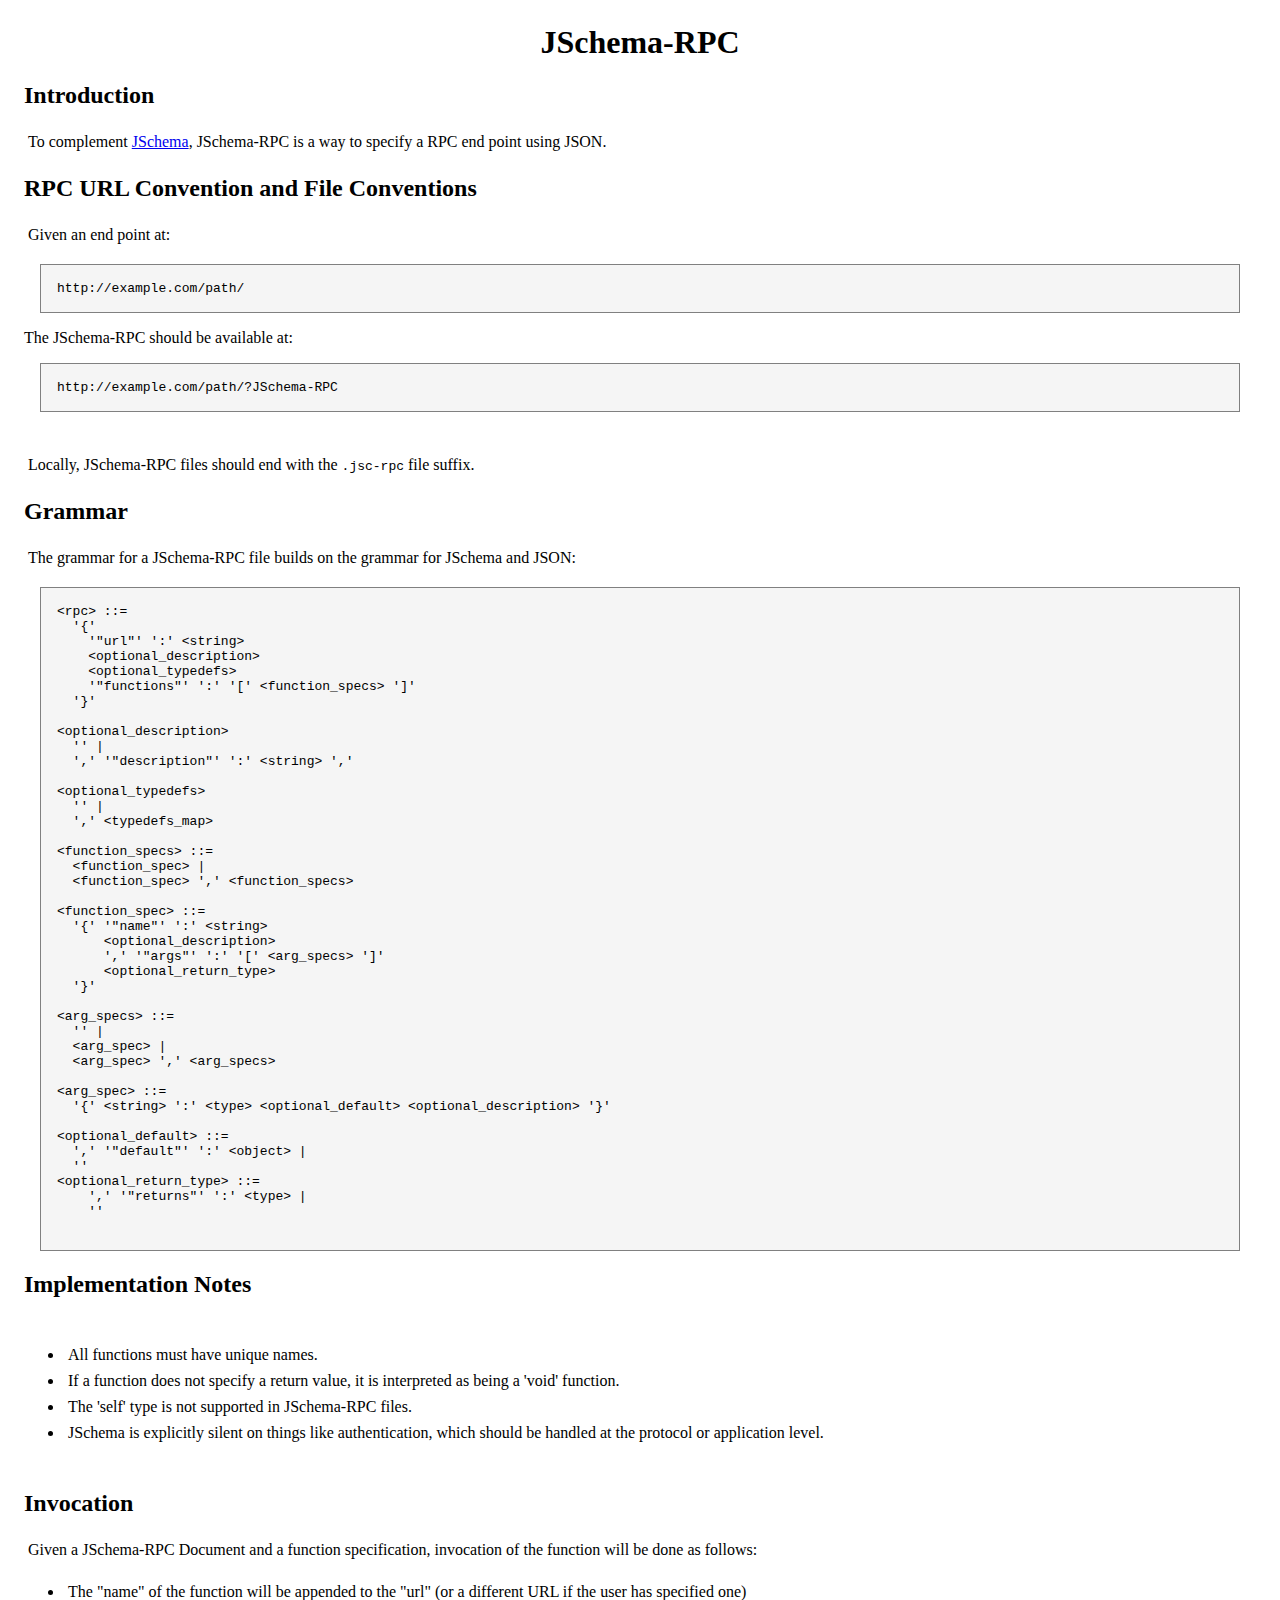
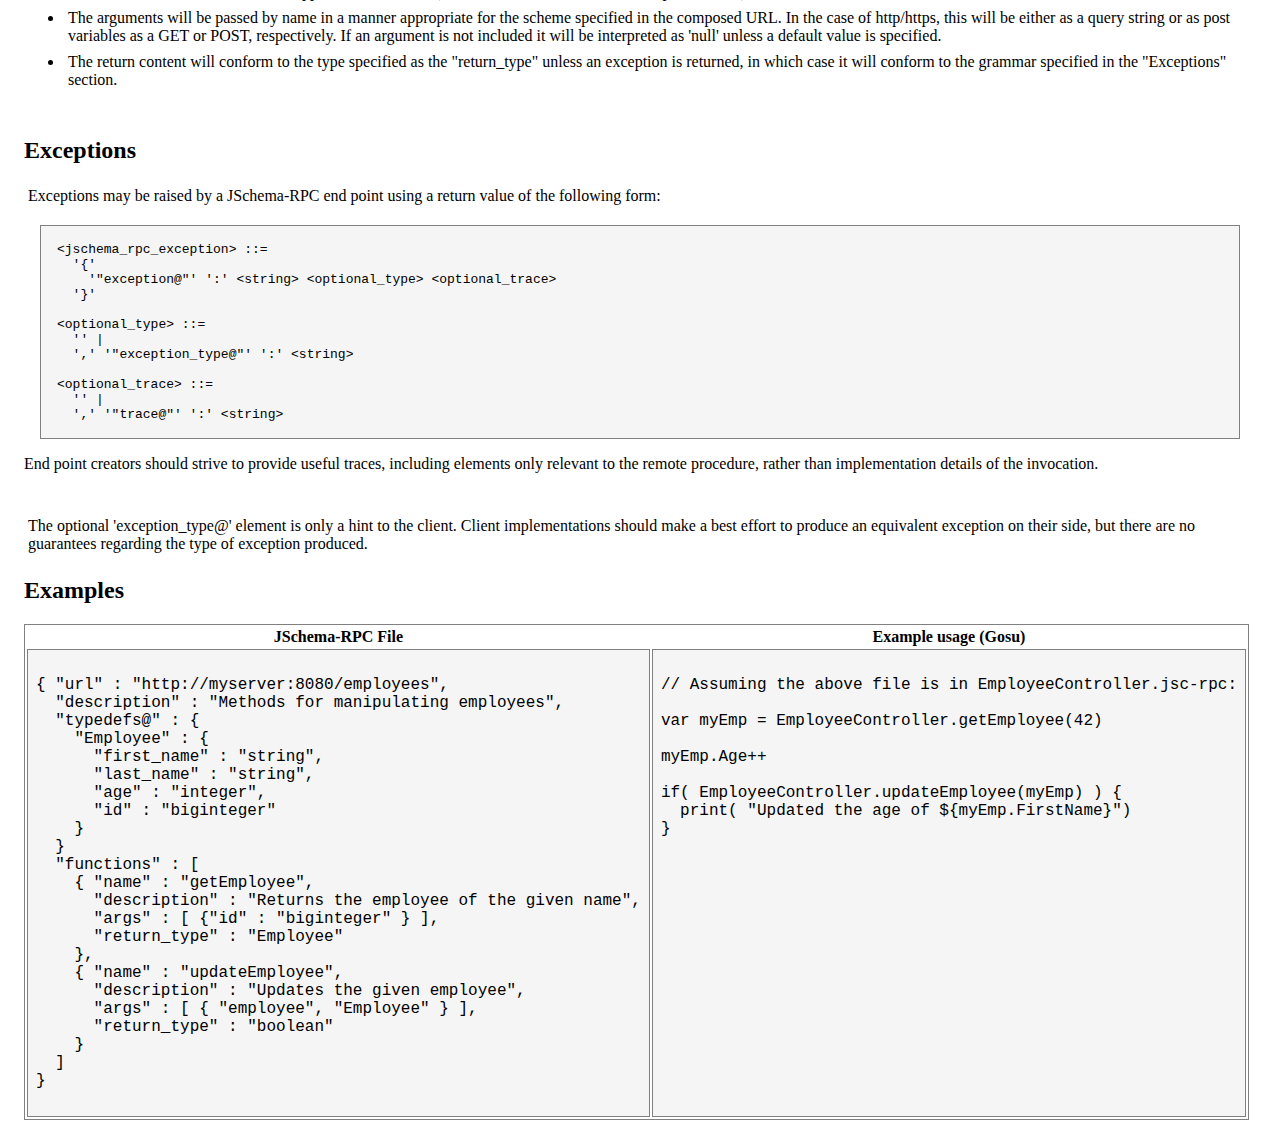
==== rpc.html @ 59ddb782 "Fix formatting" ====
<html>
  <head>
    <title>JSchema-RPC</title>
    <link rel="stylesheet" type="text/css" href="style.css" />
  </head>  
  <body>
    <center>
      <h1>JSchema-RPC</h1>
    </center>
    <h2>Introduction</h2>
    <p>
      To complement <a href="/">JSchema</a>, JSchema-RPC is a way to specify a RPC end point using JSON.
    </p>
    <h2>RPC URL Convention and File Conventions</h2>
    <p>
      Given an end point at: <pre>http://example.com/path/</pre> The JSchema-RPC should be available at: <pre>http://example.com/path/?JSchema-RPC</pre>
    </p>
    <p>
      Locally, JSchema-RPC files should end with the <code>.jsc-rpc</code> file suffix.
    </p>
    <h2>Grammar</h2>
    <p>
      The grammar for a JSchema-RPC file builds on the grammar for JSchema and JSON:
    <pre>
&lt;rpc> ::= 
  '{'
    '"url"' ':' &lt;string> 
    &lt;optional_description>
    &lt;optional_typedefs>
    '"functions"' ':' '[' &lt;function_specs> ']'
  '}'
  
&lt;optional_description>
  '' |
  ',' '"description"' ':' &lt;string> ',' 

&lt;optional_typedefs>
  '' |
  ',' &lt;typedefs_map>

&lt;function_specs> ::= 
  &lt;function_spec> | 
  &lt;function_spec> ',' &lt;function_specs> 

&lt;function_spec> ::= 
  '{' '"name"' ':' &lt;string>
      &lt;optional_description>
      ',' '"args"' ':' '[' &lt;arg_specs> ']'
      &lt;optional_return_type>
  '}'

&lt;arg_specs> ::=
  '' |
  &lt;arg_spec> |
  &lt;arg_spec> ',' &lt;arg_specs>
  
&lt;arg_spec> ::=
  '{' &lt;string> ':' &lt;type> &lt;optional_default> &lt;optional_description> '}'

&lt;optional_default> ::=
  ',' '"default"' ':' &lt;object> |
  ''
&lt;optional_return_type> ::=
    ',' '"returns"' ':' &lt;type> |
    ''
    </pre>
  <h2>Implementation Notes</h2>
  <p>
    <ul>
      <li>All functions must have unique names.</li>
      <li>If a function does not specify a return value, it is interpreted as being a 'void' function.</li>
      <li>The 'self' type is not supported in JSchema-RPC files.</li>
      <li>JSchema is explicitly silent on things like authentication, which should be handled at the protocol or application level.</li>
    </ul>
  </p>
  <h2>Invocation</h2>
  <p>
    Given a JSchema-RPC Document and a function specification, invocation of the function will be done as follows:
    <ul>
      <li>The "name" of the function will be appended to the "url" (or a different URL if the user has specified one)</li>
      <li>The arguments will be passed by name in a manner appropriate for the scheme specified in the composed URL.  In the case of http/https, this will be either as a query string or as post variables as a GET or POST, respectively.  If an argument is not included it will be interpreted as 'null' unless a default value is specified.</li>
      <li>The return content will conform to the type specified as the "return_type" unless an exception is returned, in which case it will conform to the grammar specified in the "Exceptions" section.</li>
    </ul>
  </p>
  <h2>Exceptions</h2>
  <p>
    Exceptions may be raised by a JSchema-RPC end point using a return value of the following form:
    <pre>
&lt;jschema_rpc_exception> ::= 
  '{'
    '"exception@"' ':' &lt;string> &lt;optional_type> &lt;optional_trace>
  '}'

&lt;optional_type> ::=  
  '' | 
  ',' '"exception_type@"' ':' &lt;string>    

&lt;optional_trace> ::=  
  '' | 
  ',' '"trace@"' ':' &lt;string>    
</pre>
    End point creators should strive to provide useful traces, including elements only relevant to the remote procedure, rather than implementation details of the invocation.
  </p>
  <p>
    The optional 'exception_type@' element is only a hint to the client.  Client implementations should make a best effort to produce an equivalent exception on their side, but there are no guarantees regarding the type of exception produced.
  </p>
  <h2>Examples</h2>
  <table class="examples-table">
    <tr>
      <th>
        JSchema-RPC File
      </th>
      <th>
        Example usage (Gosu)
      </th>
    </tr>
    <tr>
      <td>
{ "url" : "http://myserver:8080/employees",
  "description" : "Methods for manipulating employees",
  "typedefs@" : {
    "Employee" : {
      "first_name" : "string",
      "last_name" : "string",
      "age" : "integer",
      "id" : "biginteger"
    }
  }
  "functions" : [
    { "name" : "getEmployee",
      "description" : "Returns the employee of the given name",
      "args" : [ {"id" : "biginteger" } ],
      "return_type" : "Employee"
    },
    { "name" : "updateEmployee",
      "description" : "Updates the given employee",
      "args" : [ { "employee", "Employee" } ],
      "return_type" : "boolean"
    }
  ]
}
      </td>
      <td>
// Assuming the above file is in EmployeeController.jsc-rpc:

var myEmp = EmployeeController.getEmployee(42)

myEmp.Age++

if( EmployeeController.updateEmployee(myEmp) ) {
  print( "Updated the age of ${myEmp.FirstName}")
}
      </td>
    </tr>
  <table>
  </body>
</html>
---- style.css ----
body {
  font-family : Verdana;
  padding : 16px;
}

p {
  padding : 4px;
}

pre {
  margin : 16px;
  padding : 16px;
  background-color : #f5f5f5;
  border : solid;
  border-width : 1px;
  border-color : gray;
}

li {
  padding : 4px;
}

.examples-table {
  width : 90%;
  border : solid;
  border-width : 1px;
  border-color : gray;
}

.examples-table tr td {
  border : solid;
  border-width : 1px;
  border-color : gray;
  width : 50%;
  padding:8px;
  vertical-align:top;
  text- align:left;
  white-space:pre;
  font-family:"Courier",courier;
  background-color : #f5f5f5;
}
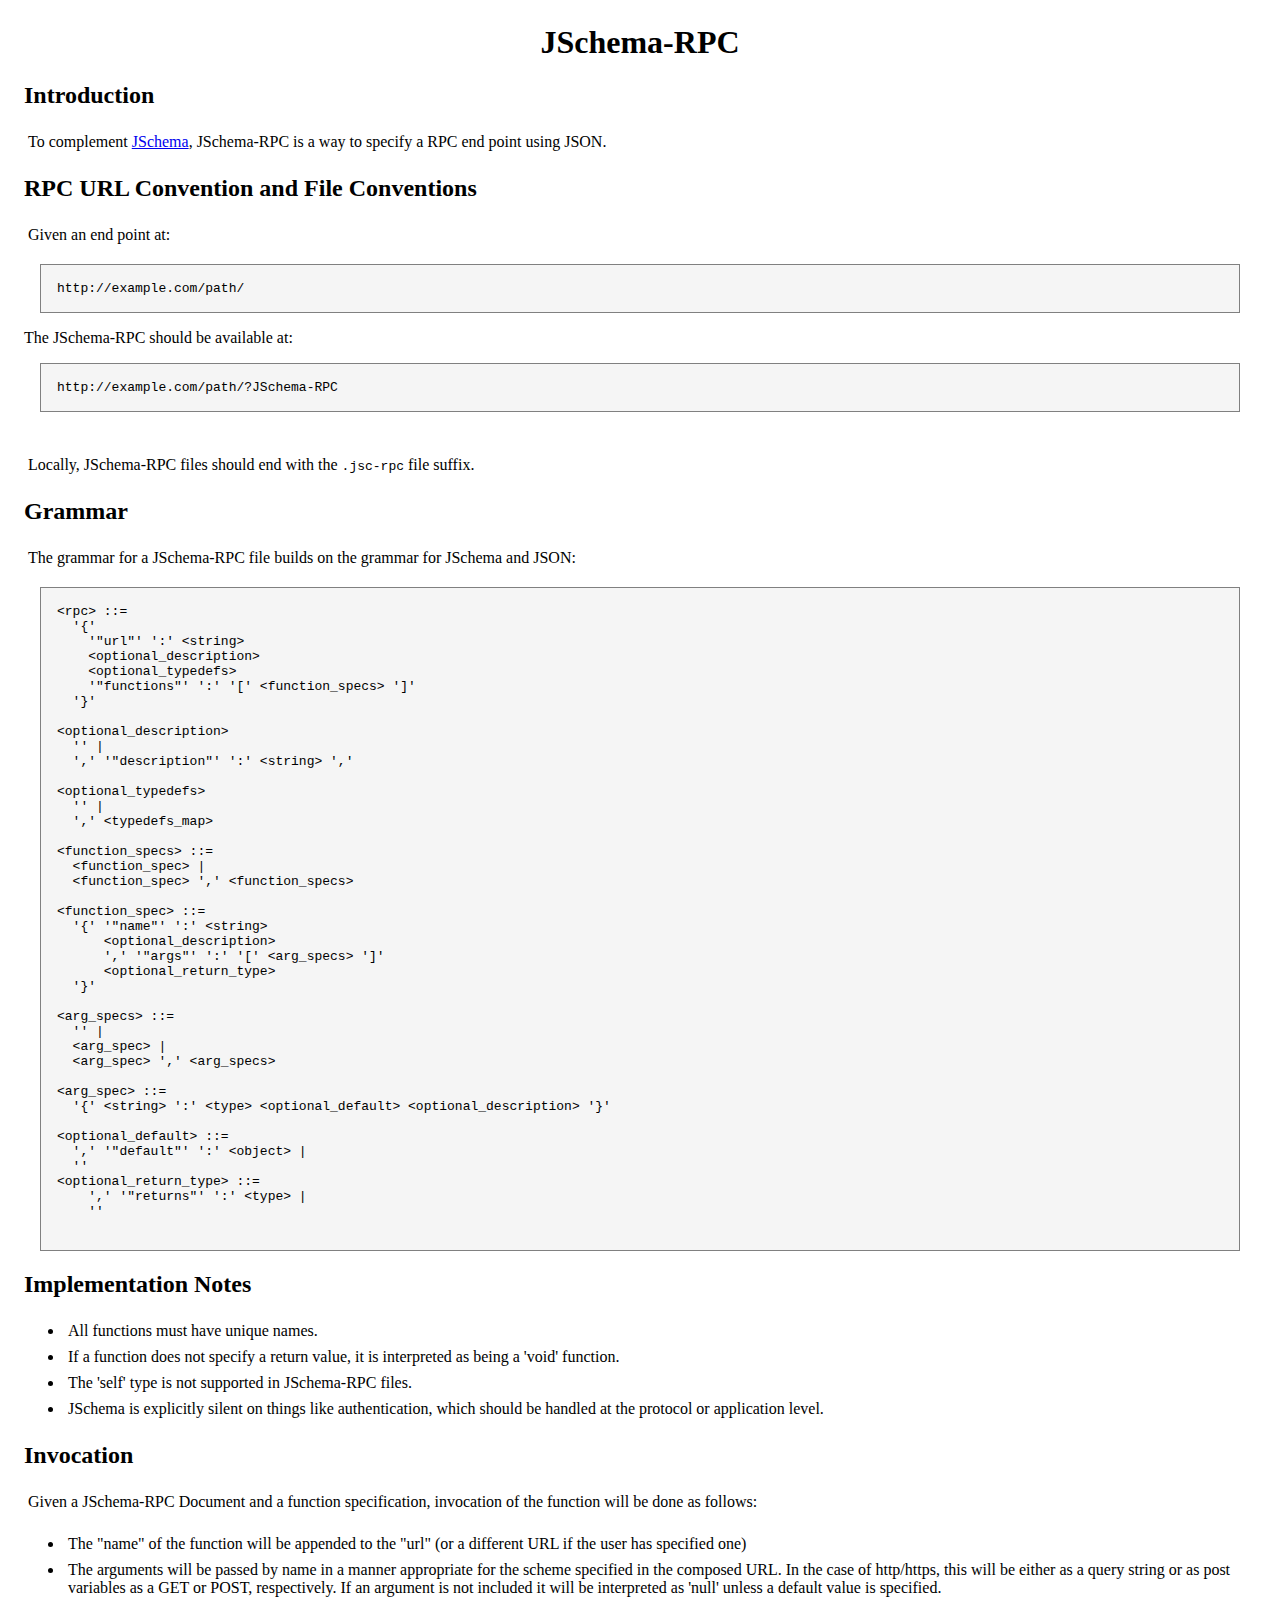
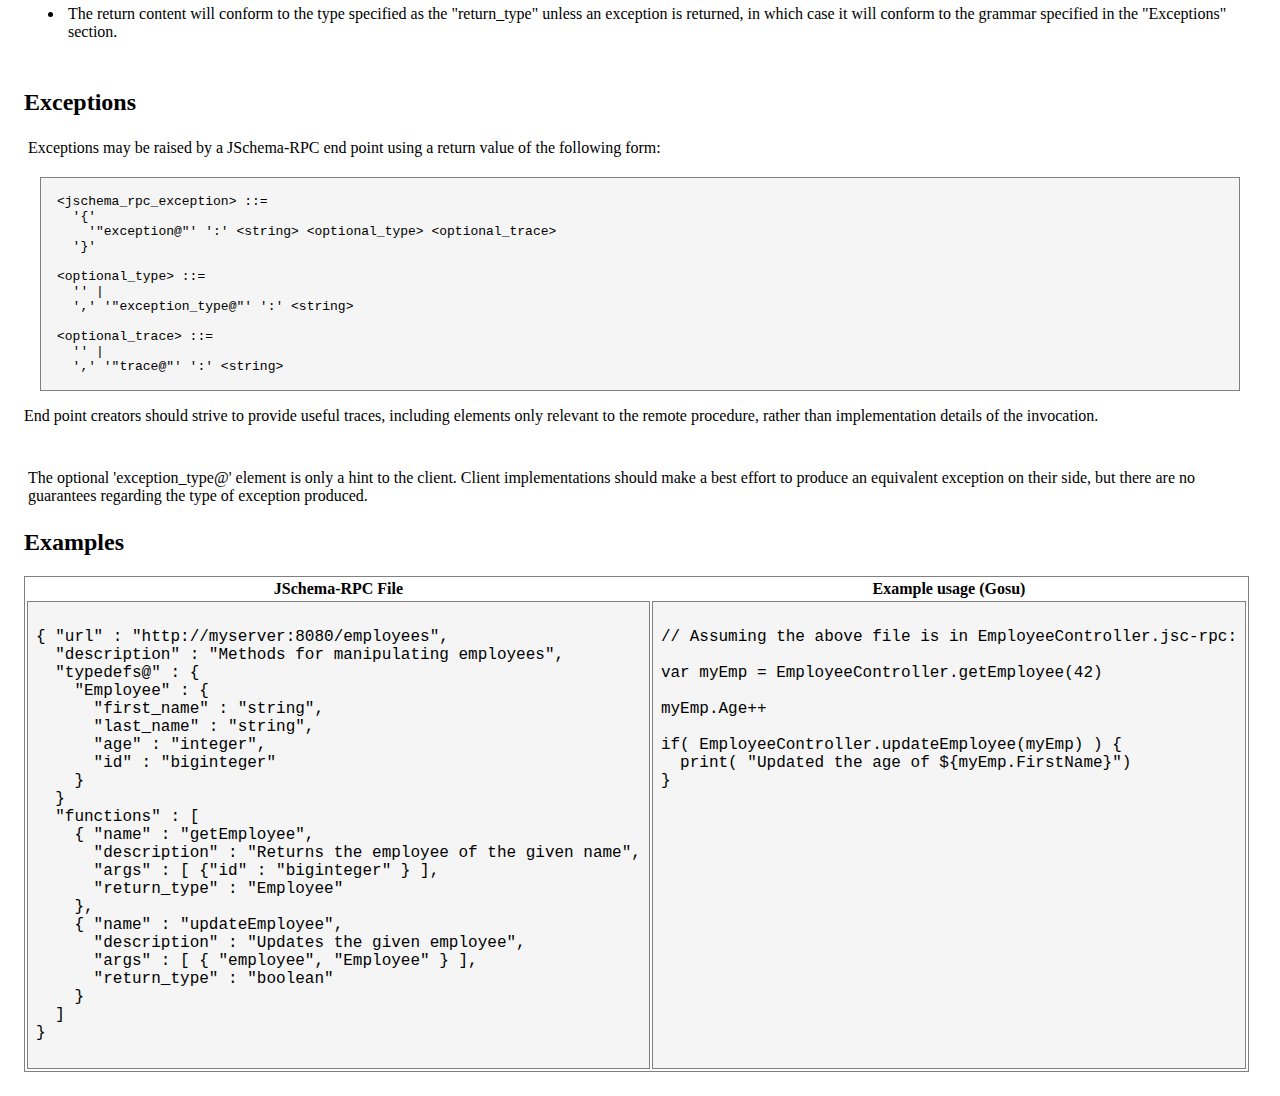
==== commit 42d4b539: "Fix formatting" ====
--- a/rpc.html
+++ b/rpc.html
@@ -65,14 +65,12 @@
     ''
     </pre>
   <h2>Implementation Notes</h2>
-  <p>
-    <ul>
-      <li>All functions must have unique names.</li>
-      <li>If a function does not specify a return value, it is interpreted as being a 'void' function.</li>
-      <li>The 'self' type is not supported in JSchema-RPC files.</li>
-      <li>JSchema is explicitly silent on things like authentication, which should be handled at the protocol or application level.</li>
-    </ul>
-  </p>
+  <ul>
+    <li>All functions must have unique names.</li>
+    <li>If a function does not specify a return value, it is interpreted as being a 'void' function.</li>
+    <li>The 'self' type is not supported in JSchema-RPC files.</li>
+    <li>JSchema is explicitly silent on things like authentication, which should be handled at the protocol or application level.</li>
+  </ul>
   <h2>Invocation</h2>
   <p>
     Given a JSchema-RPC Document and a function specification, invocation of the function will be done as follows:
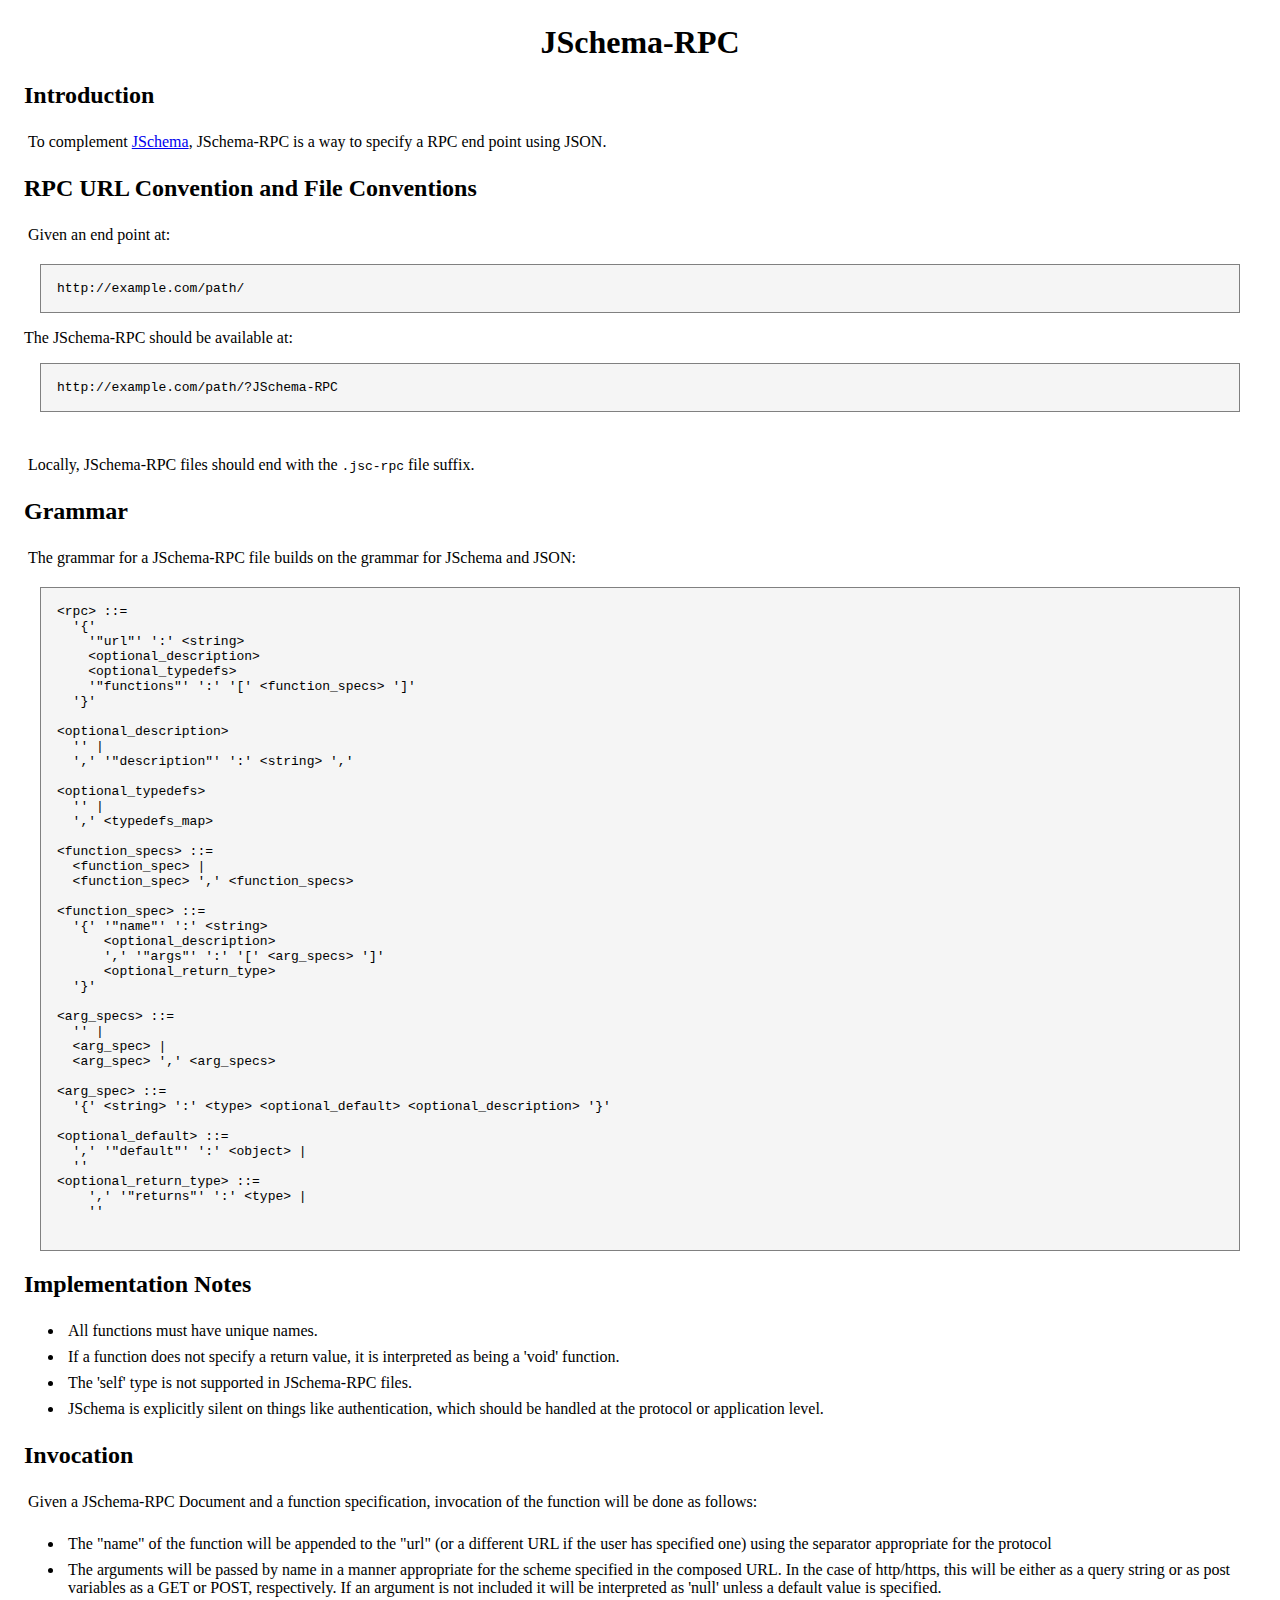
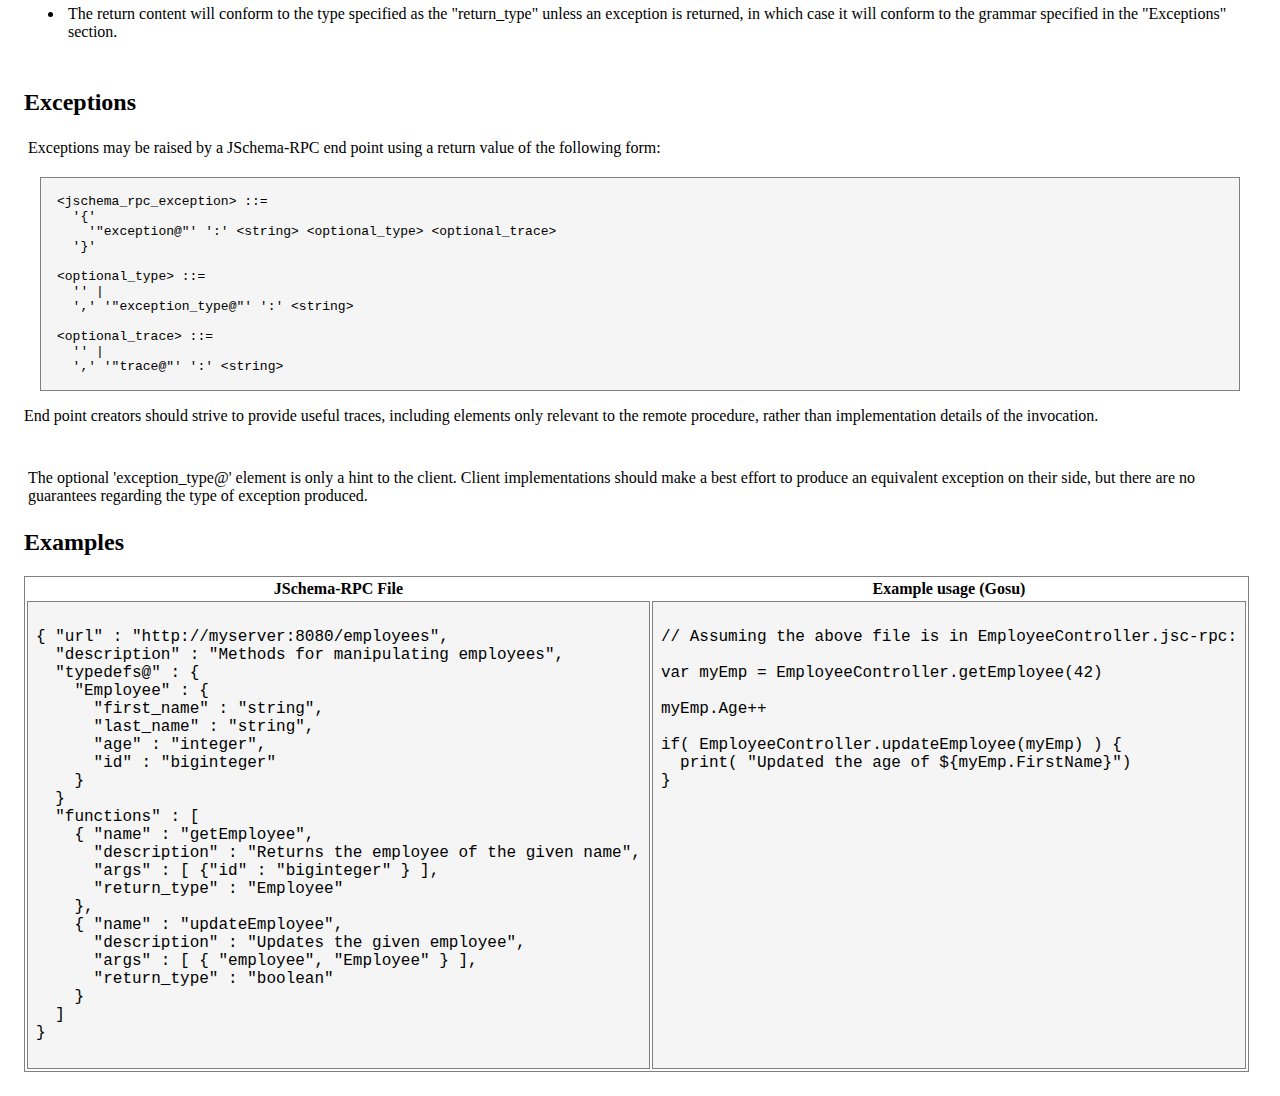
==== commit c1617f9d: "Clarify URL construction language" ====
--- a/rpc.html
+++ b/rpc.html
@@ -75,7 +75,7 @@
   <p>
     Given a JSchema-RPC Document and a function specification, invocation of the function will be done as follows:
     <ul>
-      <li>The "name" of the function will be appended to the "url" (or a different URL if the user has specified one)</li>
+      <li>The "name" of the function will be appended to the "url" (or a different URL if the user has specified one) using the separator appropriate for the protocol</li>
       <li>The arguments will be passed by name in a manner appropriate for the scheme specified in the composed URL.  In the case of http/https, this will be either as a query string or as post variables as a GET or POST, respectively.  If an argument is not included it will be interpreted as 'null' unless a default value is specified.</li>
       <li>The return content will conform to the type specified as the "return_type" unless an exception is returned, in which case it will conform to the grammar specified in the "Exceptions" section.</li>
     </ul>
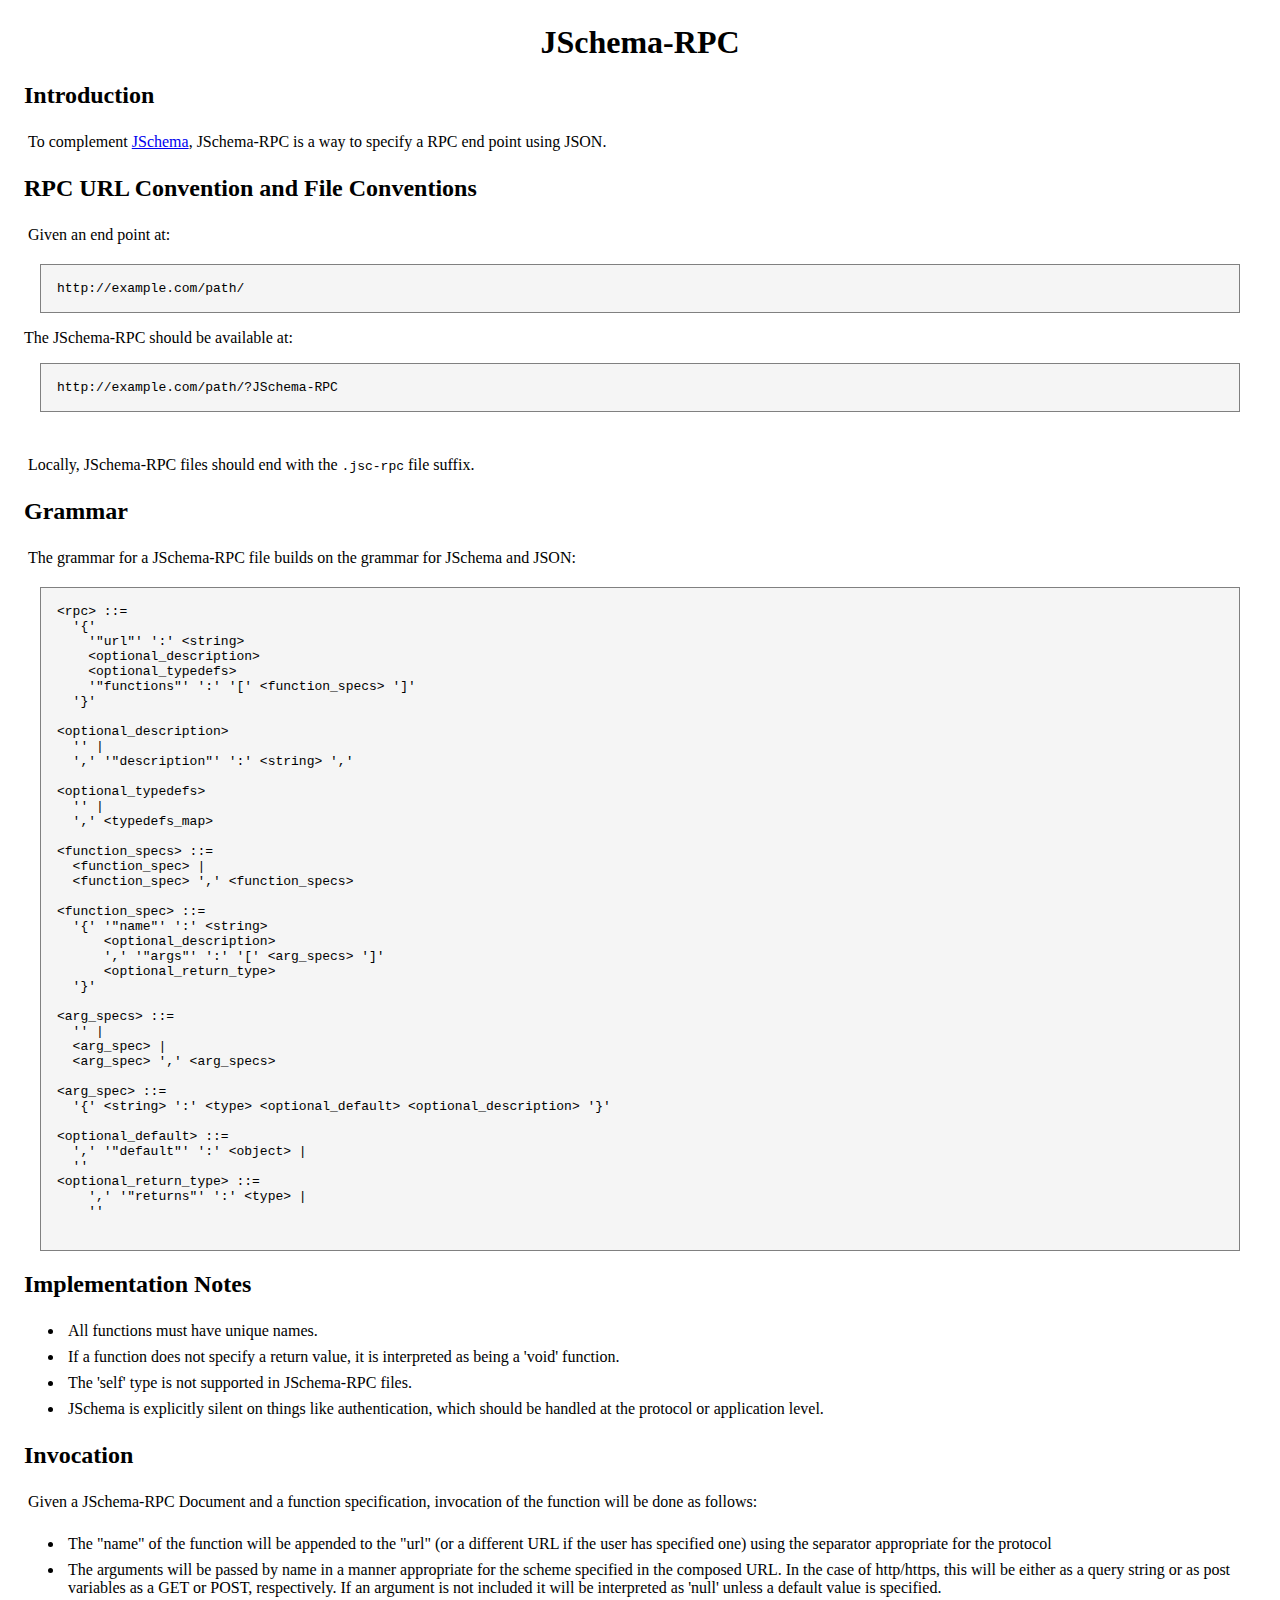
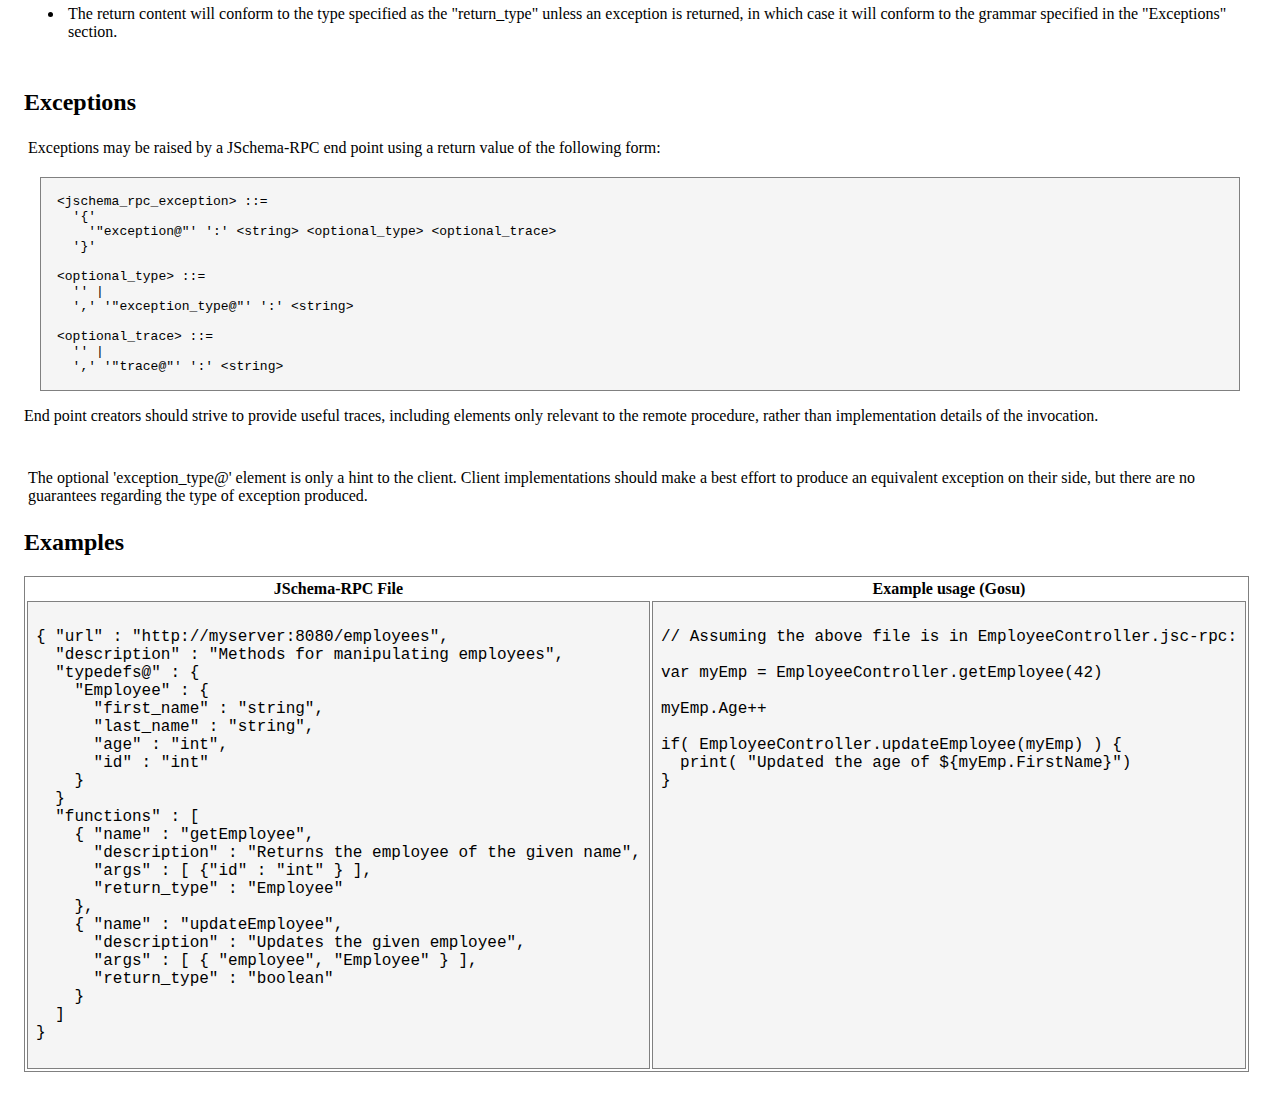
==== commit eadf2b44: "Fix examples" ====
--- a/rpc.html
+++ b/rpc.html
@@ -120,14 +120,14 @@
     "Employee" : {
       "first_name" : "string",
       "last_name" : "string",
-      "age" : "integer",
-      "id" : "biginteger"
+      "age" : "int",
+      "id" : "int"
     }
   }
   "functions" : [
     { "name" : "getEmployee",
       "description" : "Returns the employee of the given name",
-      "args" : [ {"id" : "biginteger" } ],
+      "args" : [ {"id" : "int" } ],
       "return_type" : "Employee"
     },
     { "name" : "updateEmployee",
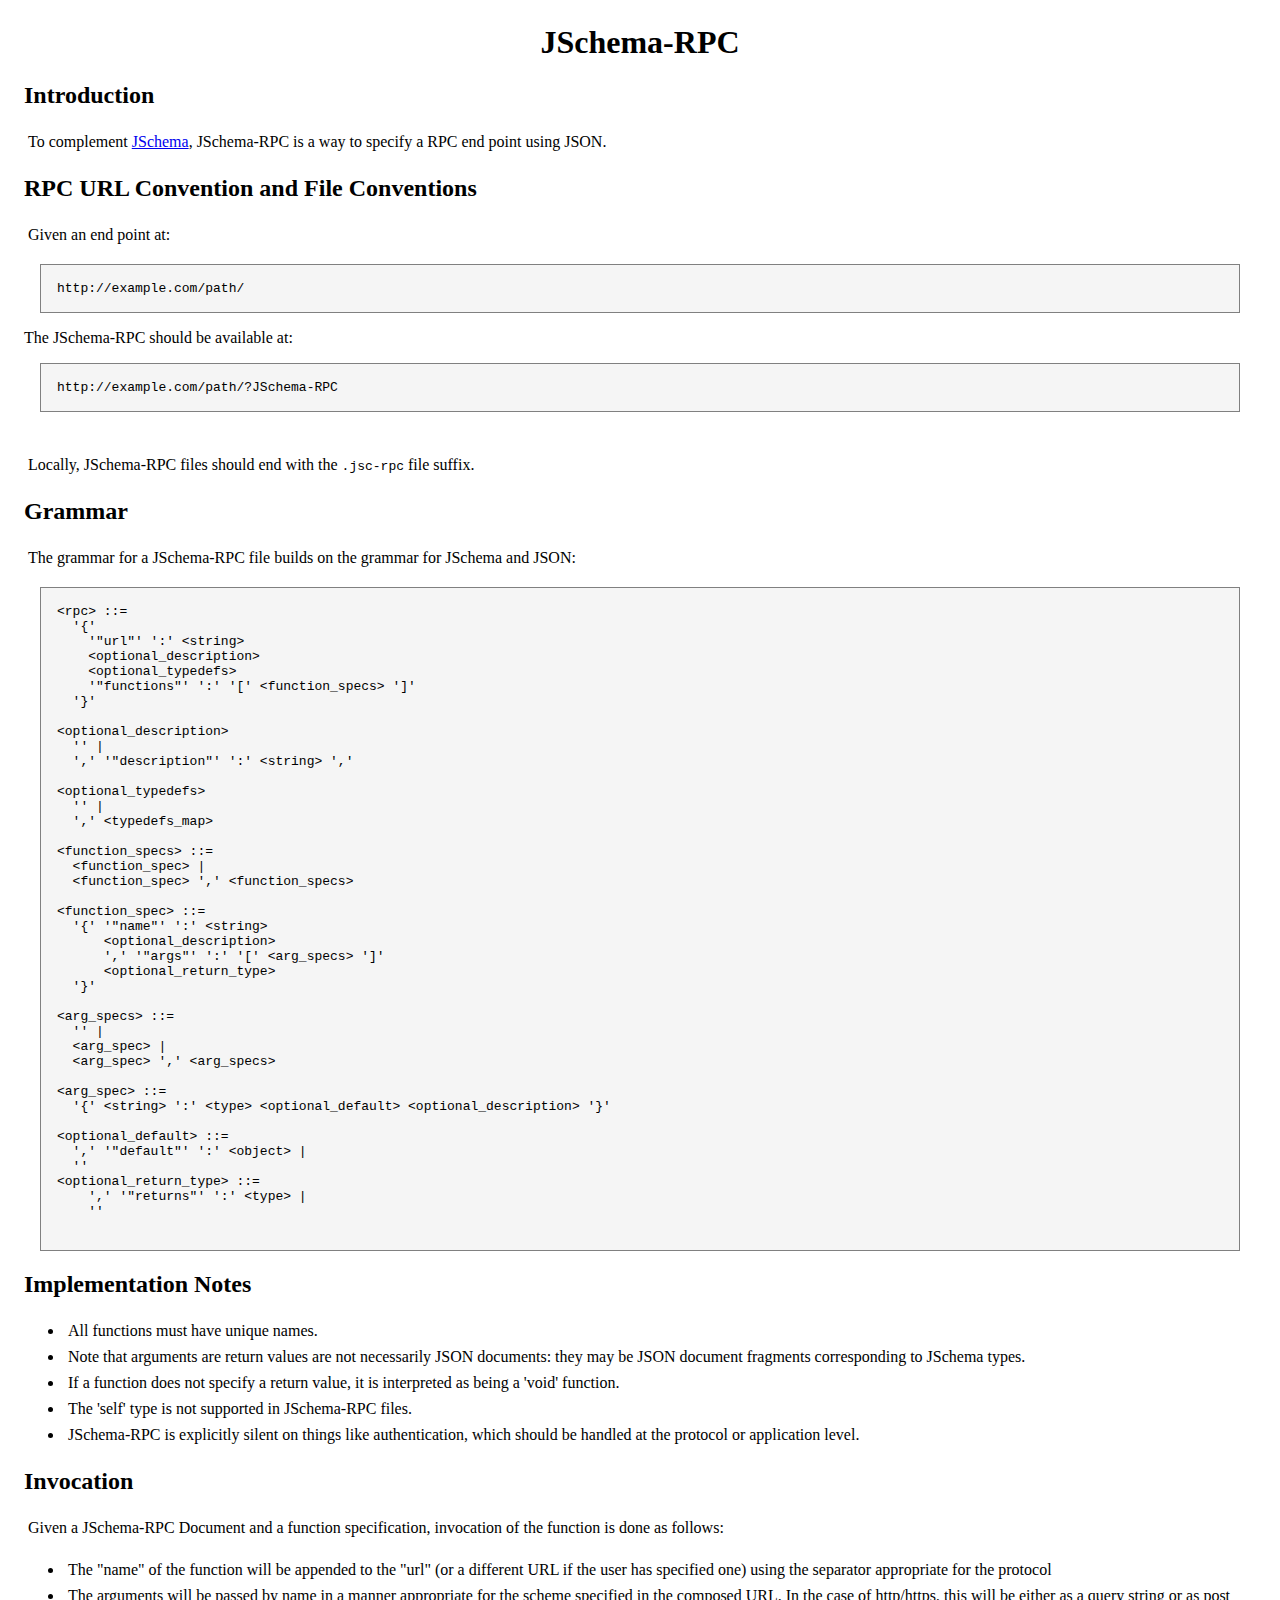
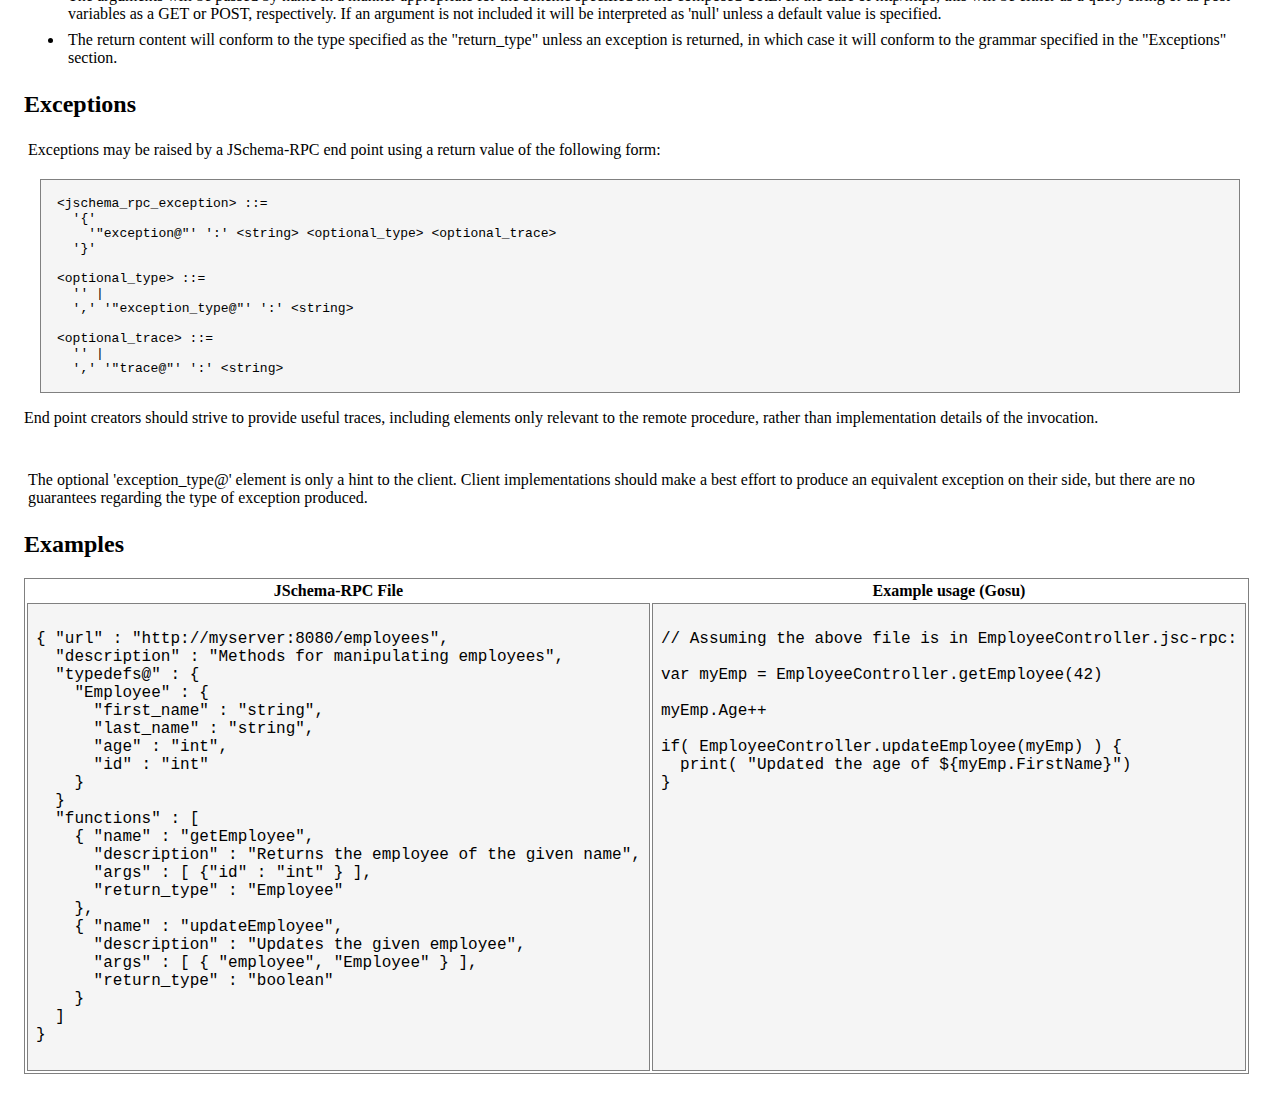
==== commit 8e39cd38: "Clean up grammar/clarify language" ====
--- a/rpc.html
+++ b/rpc.html
@@ -67,19 +67,20 @@
   <h2>Implementation Notes</h2>
   <ul>
     <li>All functions must have unique names.</li>
+    <li>Note that arguments are return values are not necessarily JSON documents: they may be JSON document fragments corresponding to JSchema types.</li>
     <li>If a function does not specify a return value, it is interpreted as being a 'void' function.</li>
     <li>The 'self' type is not supported in JSchema-RPC files.</li>
-    <li>JSchema is explicitly silent on things like authentication, which should be handled at the protocol or application level.</li>
+    <li>JSchema-RPC is explicitly silent on things like authentication, which should be handled at the protocol or application level.</li>
   </ul>
   <h2>Invocation</h2>
   <p>
-    Given a JSchema-RPC Document and a function specification, invocation of the function will be done as follows:
-    <ul>
-      <li>The "name" of the function will be appended to the "url" (or a different URL if the user has specified one) using the separator appropriate for the protocol</li>
-      <li>The arguments will be passed by name in a manner appropriate for the scheme specified in the composed URL.  In the case of http/https, this will be either as a query string or as post variables as a GET or POST, respectively.  If an argument is not included it will be interpreted as 'null' unless a default value is specified.</li>
-      <li>The return content will conform to the type specified as the "return_type" unless an exception is returned, in which case it will conform to the grammar specified in the "Exceptions" section.</li>
-    </ul>
+    Given a JSchema-RPC Document and a function specification, invocation of the function is done as follows:
   </p>
+  <ul>
+    <li>The "name" of the function will be appended to the "url" (or a different URL if the user has specified one) using the separator appropriate for the protocol</li>
+    <li>The arguments will be passed by name in a manner appropriate for the scheme specified in the composed URL.  In the case of http/https, this will be either as a query string or as post variables as a GET or POST, respectively.  If an argument is not included it will be interpreted as 'null' unless a default value is specified.</li>
+    <li>The return content will conform to the type specified as the "return_type" unless an exception is returned, in which case it will conform to the grammar specified in the "Exceptions" section.</li>
+  </ul>
   <h2>Exceptions</h2>
   <p>
     Exceptions may be raised by a JSchema-RPC end point using a return value of the following form:
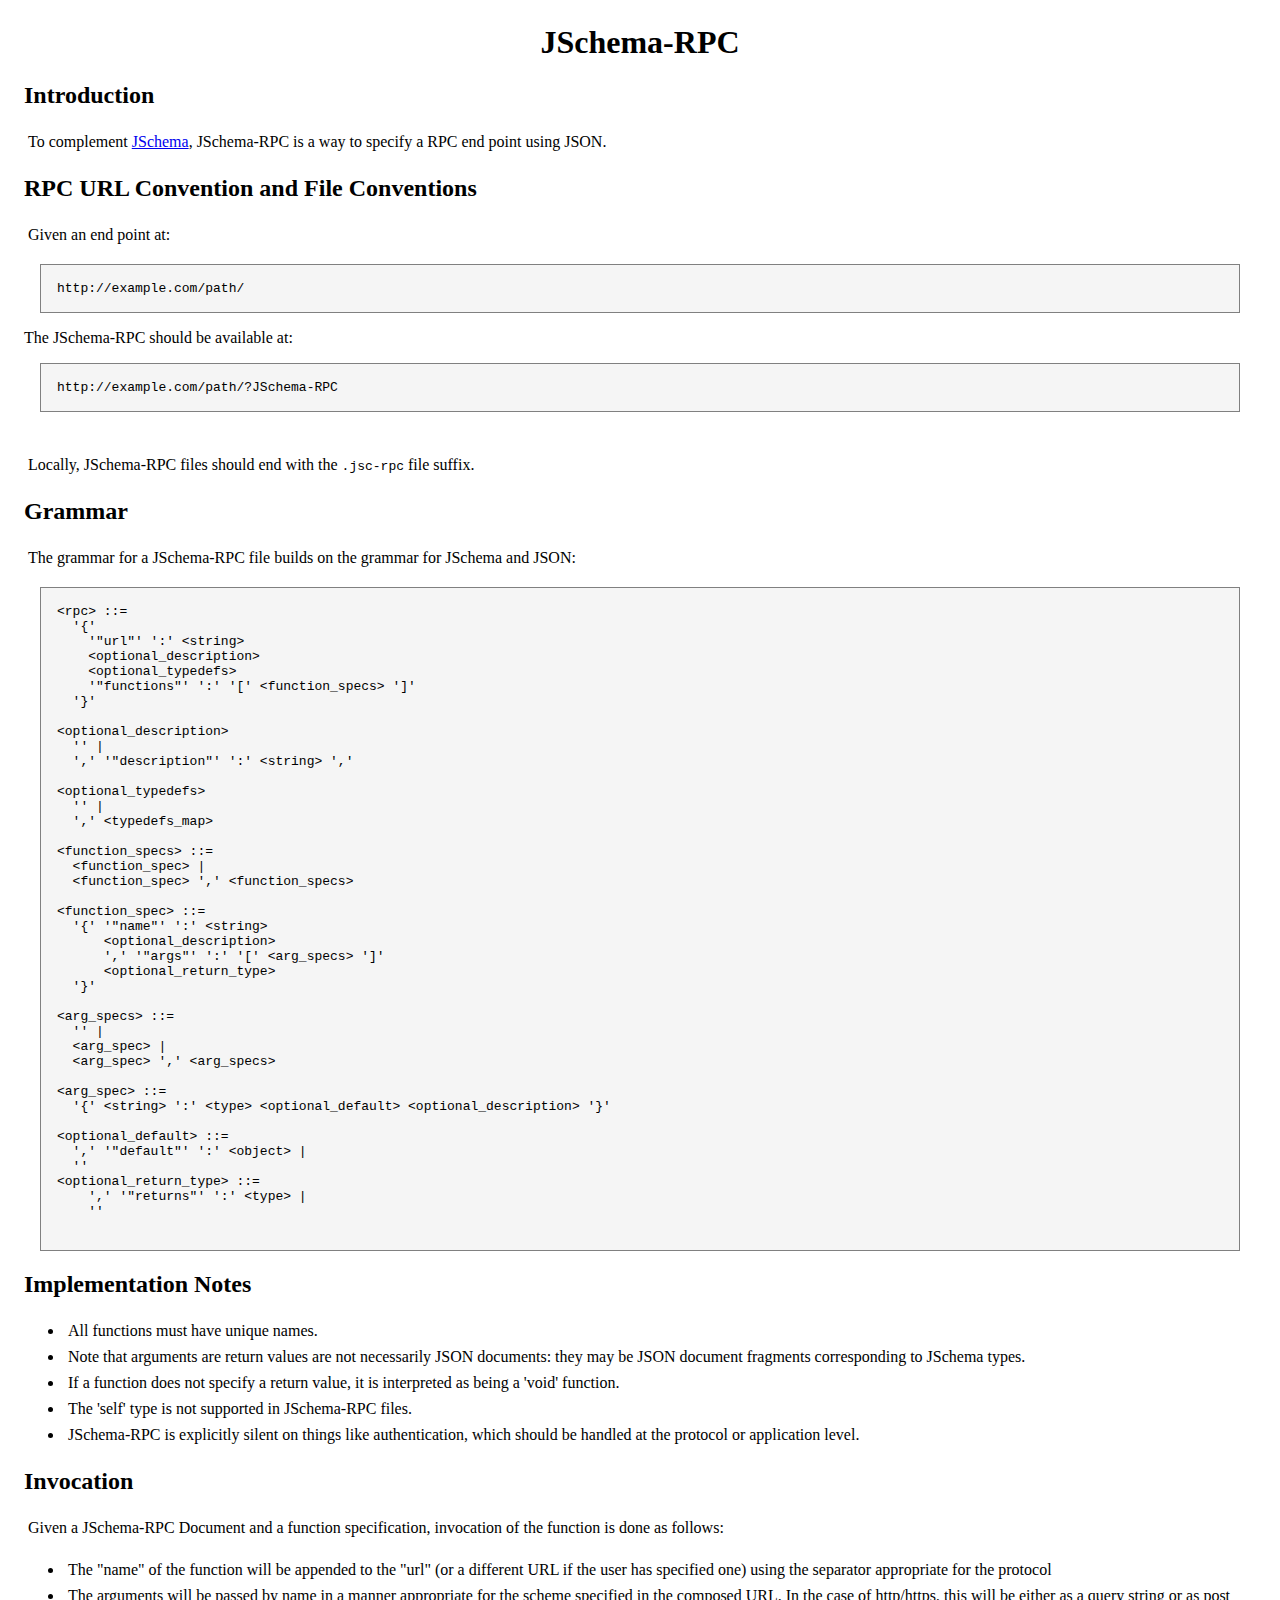
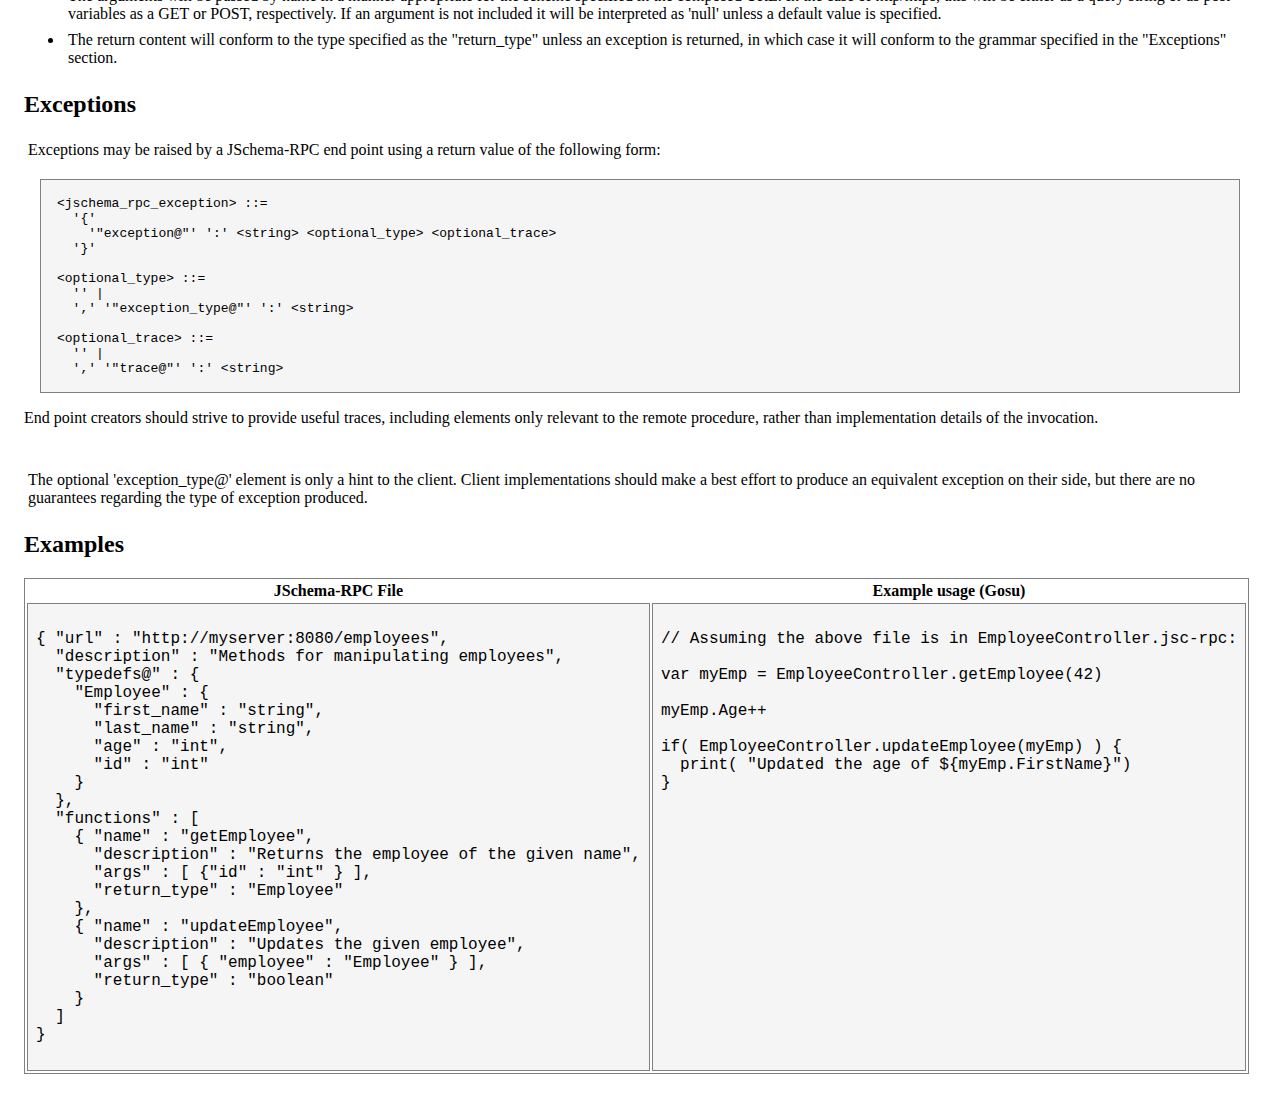
==== commit b6e77cff: "Clean up syntax errors in the example (now that I've used it as an *actual* example)" ====
--- a/rpc.html
+++ b/rpc.html
@@ -124,7 +124,7 @@
       "age" : "int",
       "id" : "int"
     }
-  }
+  },
   "functions" : [
     { "name" : "getEmployee",
       "description" : "Returns the employee of the given name",
@@ -133,7 +133,7 @@
     },
     { "name" : "updateEmployee",
       "description" : "Updates the given employee",
-      "args" : [ { "employee", "Employee" } ],
+      "args" : [ { "employee" : "Employee" } ],
       "return_type" : "boolean"
     }
   ]
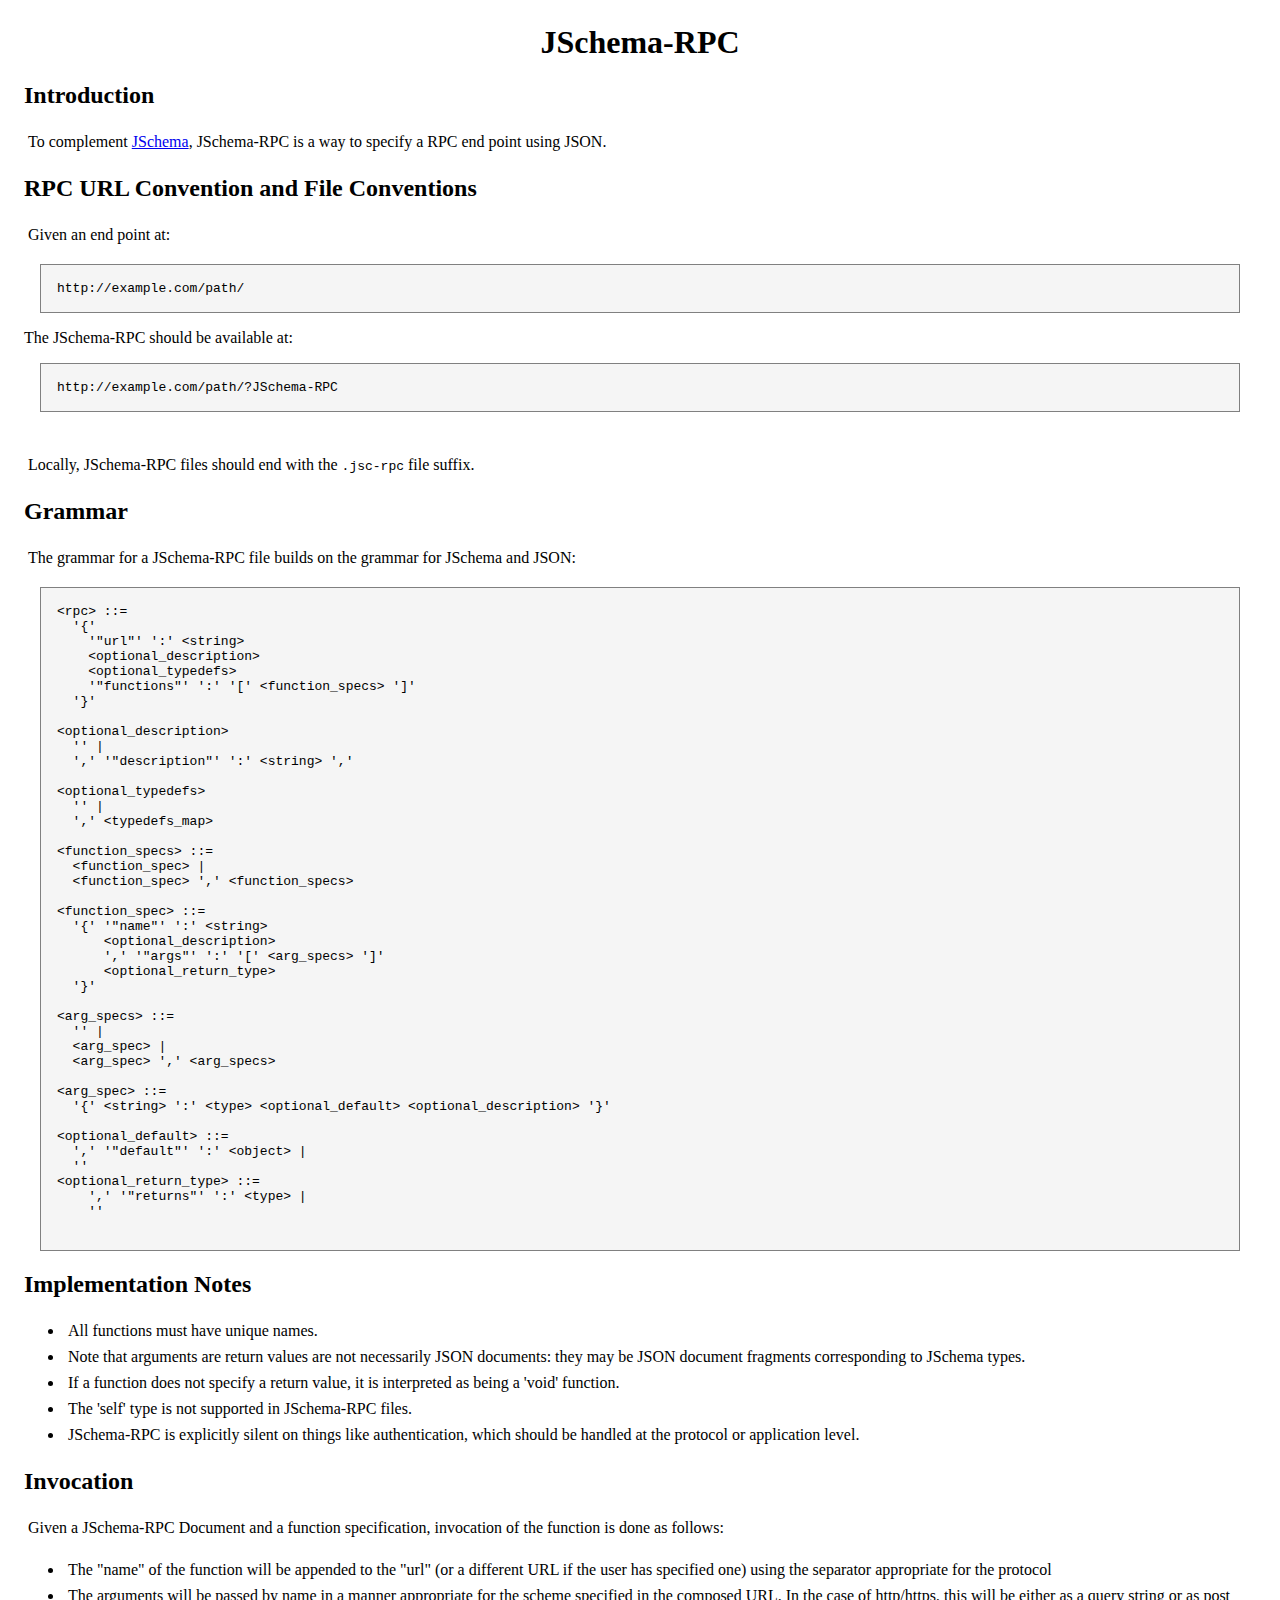
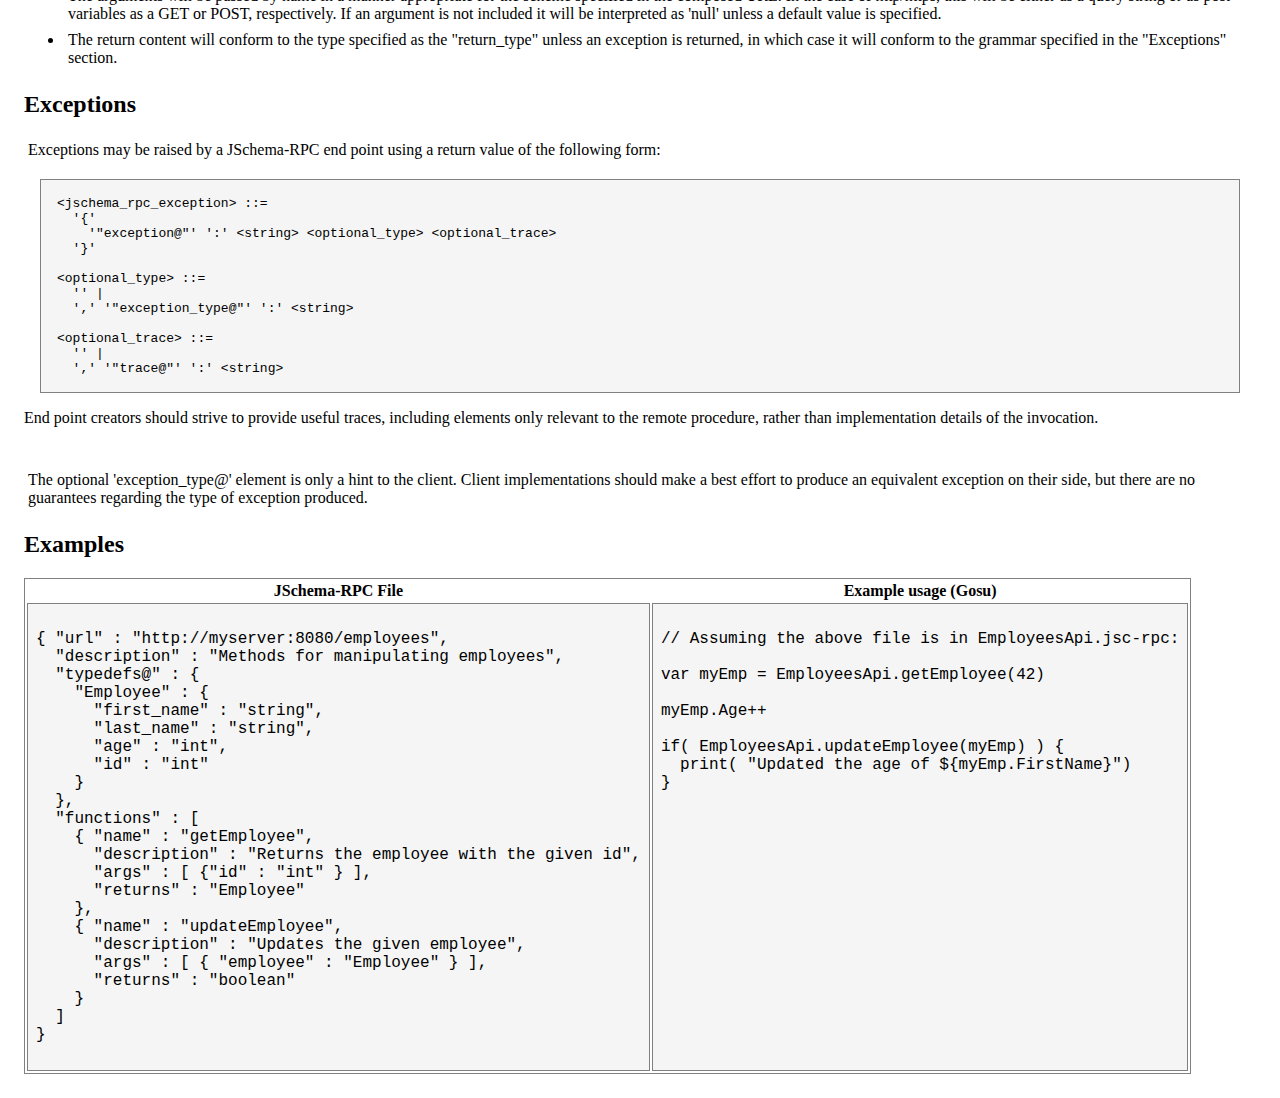
==== commit 48ce3c90: "More RPC cleanup" ====
--- a/rpc.html
+++ b/rpc.html
@@ -127,26 +127,26 @@
   },
   "functions" : [
     { "name" : "getEmployee",
-      "description" : "Returns the employee of the given name",
+      "description" : "Returns the employee with the given id",
       "args" : [ {"id" : "int" } ],
-      "return_type" : "Employee"
+      "returns" : "Employee"
     },
     { "name" : "updateEmployee",
       "description" : "Updates the given employee",
       "args" : [ { "employee" : "Employee" } ],
-      "return_type" : "boolean"
+      "returns" : "boolean"
     }
   ]
 }
       </td>
       <td>
-// Assuming the above file is in EmployeeController.jsc-rpc:
+// Assuming the above file is in EmployeesApi.jsc-rpc:
 
-var myEmp = EmployeeController.getEmployee(42)
+var myEmp = EmployeesApi.getEmployee(42)
 
 myEmp.Age++
 
-if( EmployeeController.updateEmployee(myEmp) ) {
+if( EmployeesApi.updateEmployee(myEmp) ) {
   print( "Updated the age of ${myEmp.FirstName}")
 }
       </td>
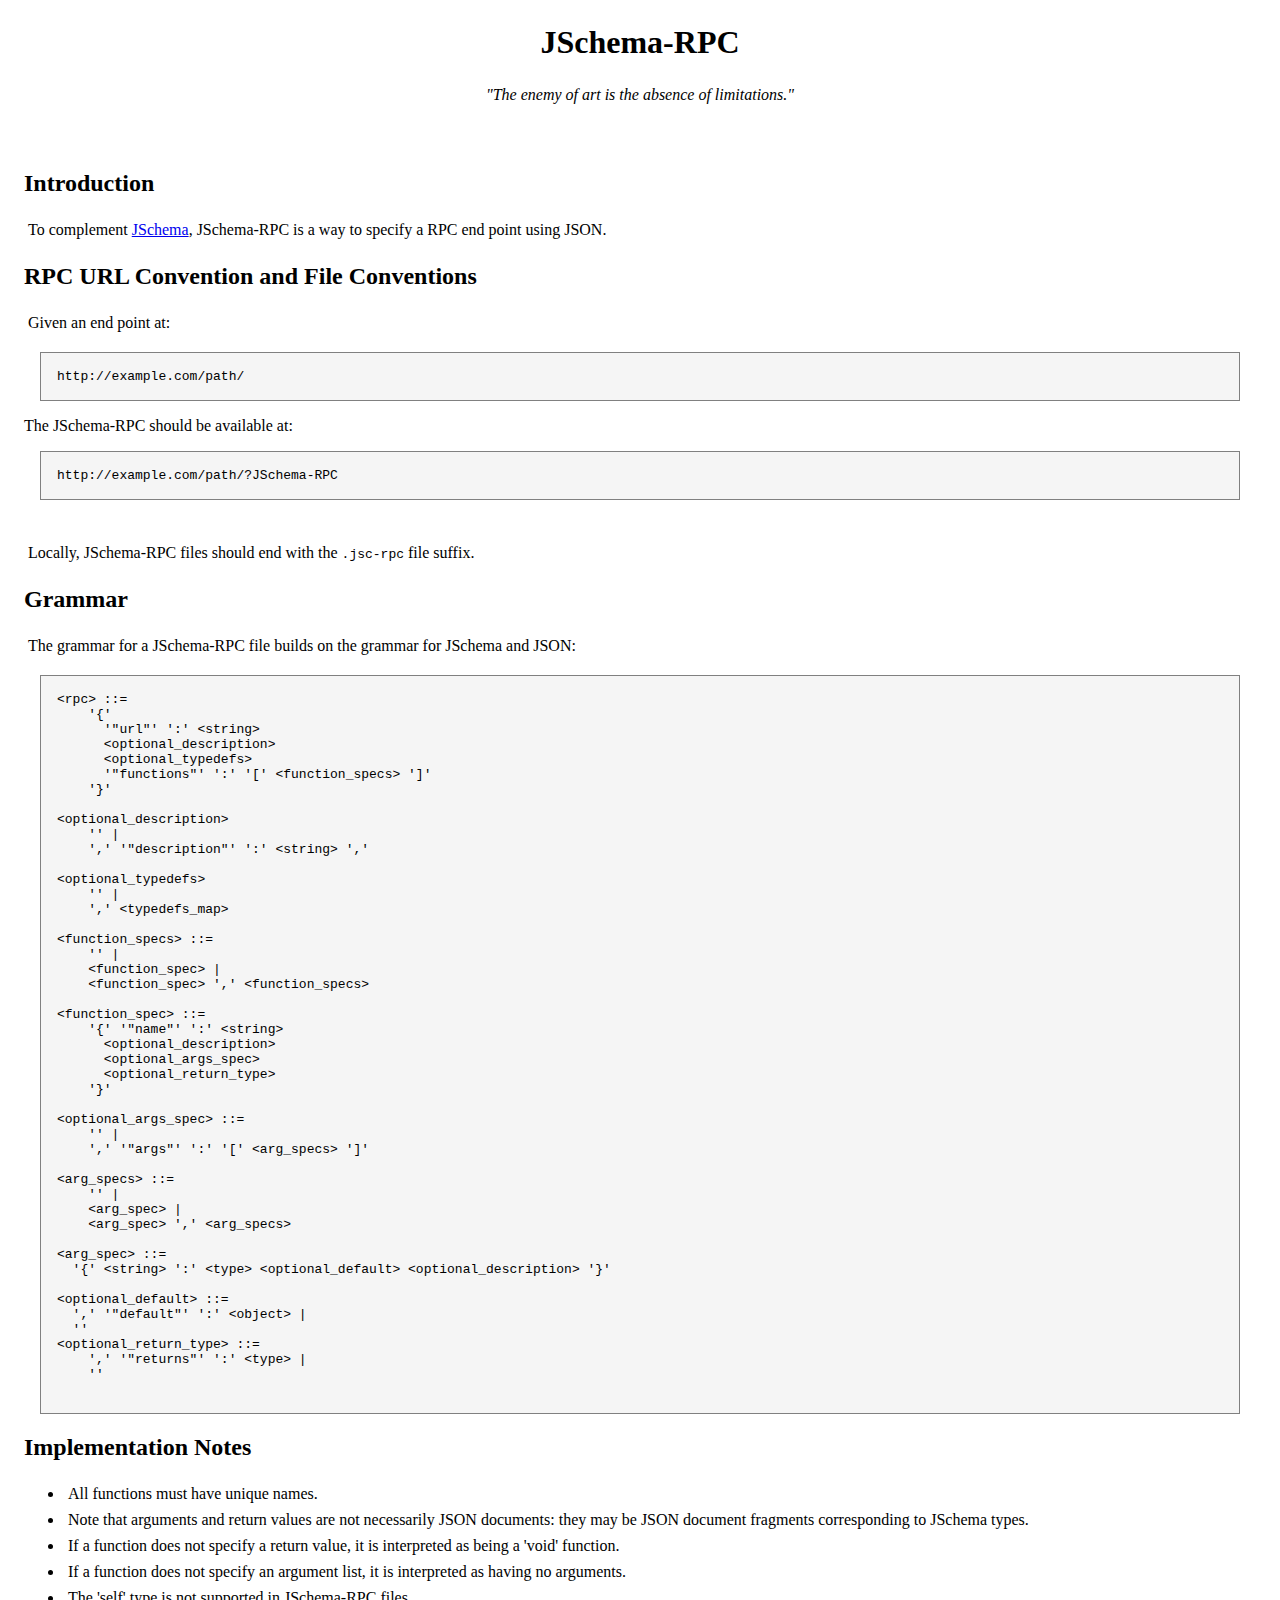
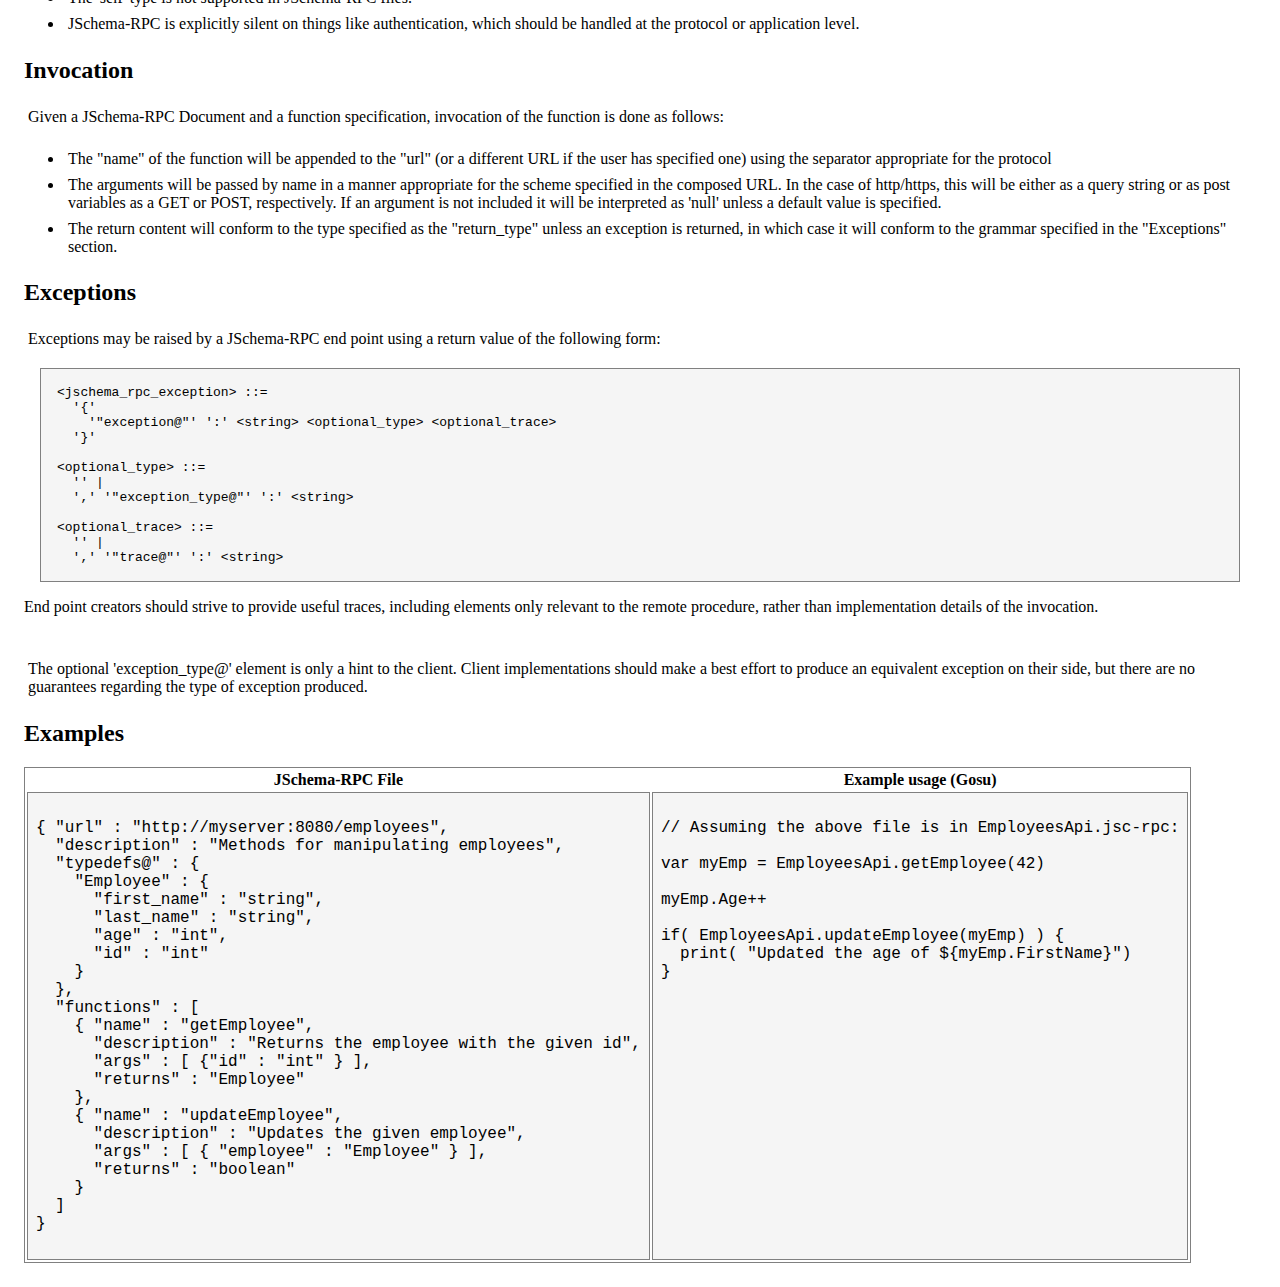
==== commit 2311a036: "RPC work" ====
--- a/rpc.html
+++ b/rpc.html
@@ -6,6 +6,8 @@
   <body>
     <center>
       <h1>JSchema-RPC</h1>
+      <p><i>"The enemy of art is the absence of limitations."</i></p>
+      <p>&nbsp;</p>
     </center>
     <h2>Introduction</h2>
     <p>
@@ -23,36 +25,41 @@
       The grammar for a JSchema-RPC file builds on the grammar for JSchema and JSON:
     <pre>
 &lt;rpc> ::= 
-  '{'
-    '"url"' ':' &lt;string> 
-    &lt;optional_description>
-    &lt;optional_typedefs>
-    '"functions"' ':' '[' &lt;function_specs> ']'
-  '}'
+    '{'
+      '"url"' ':' &lt;string> 
+      &lt;optional_description>
+      &lt;optional_typedefs>
+      '"functions"' ':' '[' &lt;function_specs> ']'
+    '}'
   
 &lt;optional_description>
-  '' |
-  ',' '"description"' ':' &lt;string> ',' 
+    '' |
+    ',' '"description"' ':' &lt;string> ',' 
 
 &lt;optional_typedefs>
-  '' |
-  ',' &lt;typedefs_map>
+    '' |
+    ',' &lt;typedefs_map>
 
 &lt;function_specs> ::= 
-  &lt;function_spec> | 
-  &lt;function_spec> ',' &lt;function_specs> 
+    '' |
+    &lt;function_spec> | 
+    &lt;function_spec> ',' &lt;function_specs> 
 
 &lt;function_spec> ::= 
-  '{' '"name"' ':' &lt;string>
+    '{' '"name"' ':' &lt;string>
       &lt;optional_description>
-      ',' '"args"' ':' '[' &lt;arg_specs> ']'
+      &lt;optional_args_spec>
       &lt;optional_return_type>
-  '}'
+    '}'
+
+&lt;optional_args_spec> ::=
+    '' |
+    ',' '"args"' ':' '[' &lt;arg_specs> ']'
 
 &lt;arg_specs> ::=
-  '' |
-  &lt;arg_spec> |
-  &lt;arg_spec> ',' &lt;arg_specs>
+    '' |
+    &lt;arg_spec> |
+    &lt;arg_spec> ',' &lt;arg_specs>
   
 &lt;arg_spec> ::=
   '{' &lt;string> ':' &lt;type> &lt;optional_default> &lt;optional_description> '}'
@@ -67,8 +74,9 @@
   <h2>Implementation Notes</h2>
   <ul>
     <li>All functions must have unique names.</li>
-    <li>Note that arguments are return values are not necessarily JSON documents: they may be JSON document fragments corresponding to JSchema types.</li>
+    <li>Note that arguments and return values are not necessarily JSON documents: they may be JSON document fragments corresponding to JSchema types.</li>
     <li>If a function does not specify a return value, it is interpreted as being a 'void' function.</li>
+    <li>If a function does not specify an argument list, it is interpreted as having no arguments.</li>
     <li>The 'self' type is not supported in JSchema-RPC files.</li>
     <li>JSchema-RPC is explicitly silent on things like authentication, which should be handled at the protocol or application level.</li>
   </ul>
